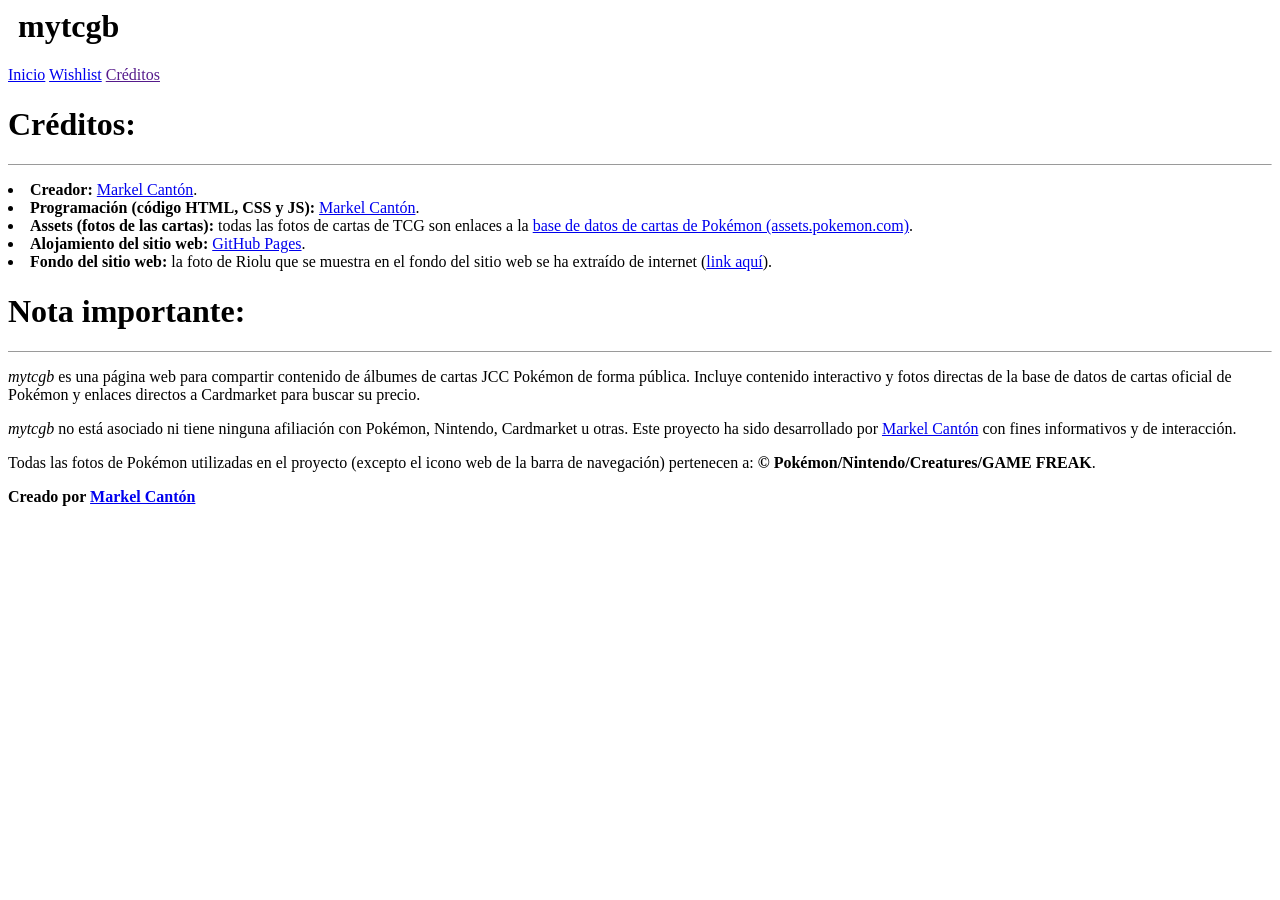
==== about/index.html @ be4007dc "Updated about/ to v1.4" ====
<html lang="es">
<head>
    <meta charset="UTF-8">
    <meta name="viewport" content="width=device-width, initial-scale=1.0">
    <title>mytcgb</title>
    <link rel="icon" type="image/png" href="../img/logo/icon.png">
    <link rel="stylesheet" href="../css/style.css">
</head>
<body>
    <header>
        <h1 style="padding-left: 10px;">mytcgb</h1>
        <nav class="nav-buttons">
            <a href="../">Inicio</a>
            <a href="../wishlist/">Wishlist</a>
            <a href="" class="active">Créditos</a>
        </nav>
    </header>
    <main>
        <h1>Créditos:</h1>
        <hr size="1">
        <p>
            <li><b>Creador:</b> <a target="_blank" href="https://github.com/markelcanton/" title="https://github.com/markelcanton/">Markel Cantón</a>.</li>
            <li><b>Programación (código HTML, CSS y JS):</b> <a target="_blank" href="https://github.com/markelcanton/" title="https://github.com/markelcanton/">Markel Cantón</a>.</li>
            <li><b>Assets (fotos de las cartas):</b> todas las fotos de cartas de TCG son enlaces a la <a target="_blank" href="https://www.pokemon.com/es/jcc-pokemon/cartas-pokemon/" title="https://www.pokemon.com/es/jcc-pokemon/cartas-pokemon/">base de datos de cartas de Pokémon (assets.pokemon.com)</a>.</li>
            <li><b>Alojamiento del sitio web:</b> <a target="_blank" href="https://docs.github.com/pages" title="https://docs.github.com/pages">GitHub Pages</a>.</li>
            <li><b>Fondo del sitio web:</b> la foto de Riolu que se muestra en el fondo del sitio web se ha extraído de internet (<a target="_blank" href="https://static0.srcdn.com/wordpress/wp-content/uploads/2025/07/pokemon-riolu-smiles.jpg">link aquí</a>).
    </main>
    <main>
        <h1>Nota importante:</h1>
        <hr size="1">
        <p><i>mytcgb</i> es una página web para compartir contenido de álbumes de cartas JCC Pokémon de forma pública. Incluye contenido interactivo y fotos directas de la base de datos de cartas oficial de Pokémon y enlaces directos a Cardmarket para buscar su precio.</p>
        <p><i>mytcgb</i> no está asociado ni tiene ninguna afiliación con Pokémon, Nintendo, Cardmarket u otras. Este proyecto ha sido desarrollado por <a target="_blank" href="https://github.com/markelcanton/" title="https://github.com/markelcanton/">Markel Cantón</a> con fines informativos y de interacción.</p>
        <p>Todas las fotos de Pokémon utilizadas en el proyecto (excepto el icono web de la barra de navegación) pertenecen a: <strong>&copy; Pokémon/Nintendo/Creatures/GAME FREAK</strong>.</p>
    </main>
    <footer>
        <b>Creado por <a target="_blank" href="https://github.com/markelcanton/"
                title="https://github.com/markelcanton/">Markel Cantón</a></b>
    </footer>
</body>
<script src="../js/loadfade.js"></script>
</html>
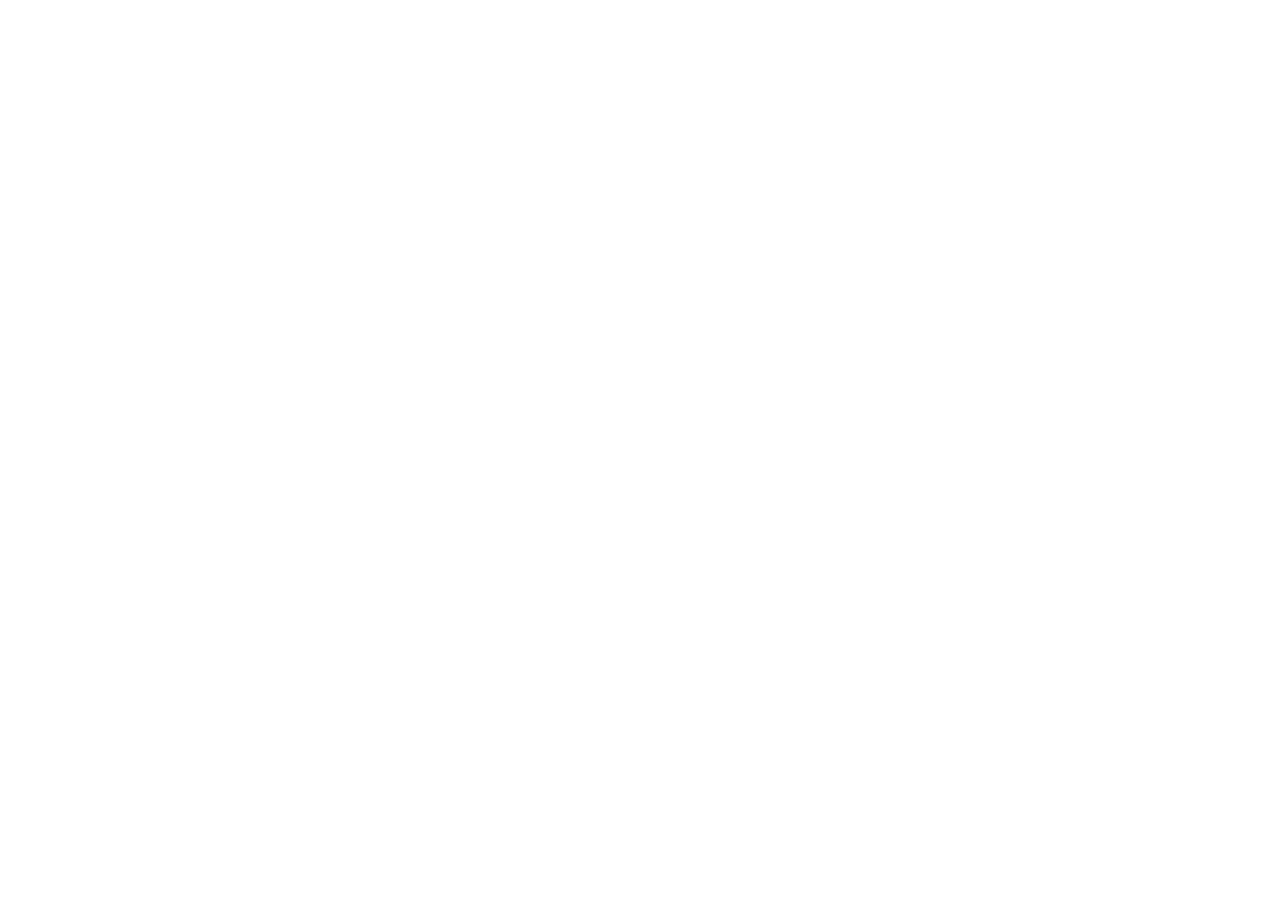
==== commit 694f512a: "Updated about/ to v1.5 * feat: added new logo of 'mytcgb' on header" ====
--- a/about/index.html
+++ b/about/index.html
@@ -8,7 +8,7 @@
 </head>
 <body>
     <header>
-        <h1 style="padding-left: 10px;">mytcgb</h1>
+        <img src="../img/logo/exp.png" alt="Logotipo de myptcgb">
         <nav class="nav-buttons">
             <a href="../">Inicio</a>
             <a href="../wishlist/">Wishlist</a>
--- a/css/style.css
+++ b/css/style.css
@@ -0,0 +1,190 @@
+html {
+    background-image: url('https://static0.srcdn.com/wordpress/wp-content/uploads/2025/07/pokemon-riolu-smiles.jpg');
+    background-size: cover;
+    background-position: center;
+    background-repeat: no-repeat;
+    background-attachment: fixed;
+    padding: 0;
+}
+
+body {
+    font-family: Arial, Helvetica, sans-serif;
+    display: grid;
+    grid-template-rows: auto 1fr auto;
+    min-height: calc(100vh - 40px);
+    margin: 0;
+    gap: 18px;
+    box-sizing: border-box;
+    padding: 20px;
+}
+
+header {
+    background-color: white;
+    padding: 0;
+    padding-left: 10px;
+    padding-right: 10px;
+    display: flex;
+    align-items: center;
+    border-radius: 15px;
+}
+
+header > img {
+    width: 300px;
+}
+
+header > nav.nav-buttons {
+    margin-left: auto;
+}
+
+nav.nav-buttons a {
+    margin-right: 10px;
+    padding: 5px 12px;
+}
+
+nav.nav-buttons a:not(:last-child) {
+    margin-right: 10px;
+}
+
+header > nav.nav-buttons > a {
+    padding: 5px;
+    background-color: #37a5f0;
+    text-decoration: none;
+    color: white;
+    border-radius: 9px;
+
+    border-style: solid;
+    border-width: 1px;
+    border-color: #37a5f0;
+    transition: 0.25s;
+}
+
+header > nav.nav-buttons > a.active {
+    background-color: white;
+    color: black;
+
+    border-style: solid;
+    border-width: 1px;
+    border-color: black;
+}
+
+header > nav.nav-buttons > a:hover {
+    background-color: black;
+    color: white;
+
+    border-style: solid;
+    border-width: 1px;
+    border-color: black;
+    transition: 0.15s ease-in-out;
+}
+
+main {
+    flex-wrap: wrap;
+    flex: 1;
+    background-color: rgb(255, 255, 255, 0.75);
+    padding: 5px;
+    border-radius: 15px;
+}
+
+main > * {
+    padding-left: 20px;
+    padding-right: 20px;
+}
+
+footer {
+    background-color: white;
+    padding: 10px;
+    padding-left: 10px;
+    padding-right: 10px;
+    display: flex;
+    flex-direction: column;
+    align-items: center;
+    border-radius: 15px;
+}
+
+main a {
+    color: #2278e2;
+    text-decoration: none;
+    transition: 0.15s ease-in-out;
+}
+
+footer a {
+    color: #2278e2;
+    text-decoration: none;
+    transition: 0.15s ease-in-out;
+}
+
+footer a:hover {
+    color: #1661bc;
+    transition: 0.15s ease-in-out;
+}
+
+main a:hover {
+    color: #1661bc;
+    transition: 0.15s ease-in-out;
+}
+
+main li {
+    margin-bottom: 3px;
+}
+
+main p {
+    margin-bottom: 17px;
+}
+
+@keyframes fadeIn {
+    from {
+        opacity: 0;
+        transform: translateY(10px);
+    }
+    to {
+        opacity: 1;
+        transform: translateY(0);
+    }
+}
+
+body {
+    opacity: 0;
+}
+
+body.loaded {
+    opacity: 1;
+    transition: opacity 0.2s ease-out;
+    animation: fadeIn 0.2s ease-out forwards;
+}
+
+header { animation-delay: 0.1s; }
+main { animation-delay: 0.3s; }
+footer { animation-delay: 0.5s; }
+
+html, body {
+    overflow-x: hidden;
+}
+
+@media (max-width: 768px) {
+    body {
+        padding: 10px;
+    }
+
+    header {
+        flex-direction: column;
+        padding: 15px;
+        text-align: center;
+    }
+
+    header > img {
+        width: 70%;
+        padding-top: 10px;
+        padding-bottom: 15px;
+    }
+
+    header > nav.nav-buttons {
+        margin-left: 0;
+        display: flex;
+        gap: 5px;
+    }
+
+    main > * {
+        padding-left: 10px;
+        padding-right: 10px;
+    }
+}
